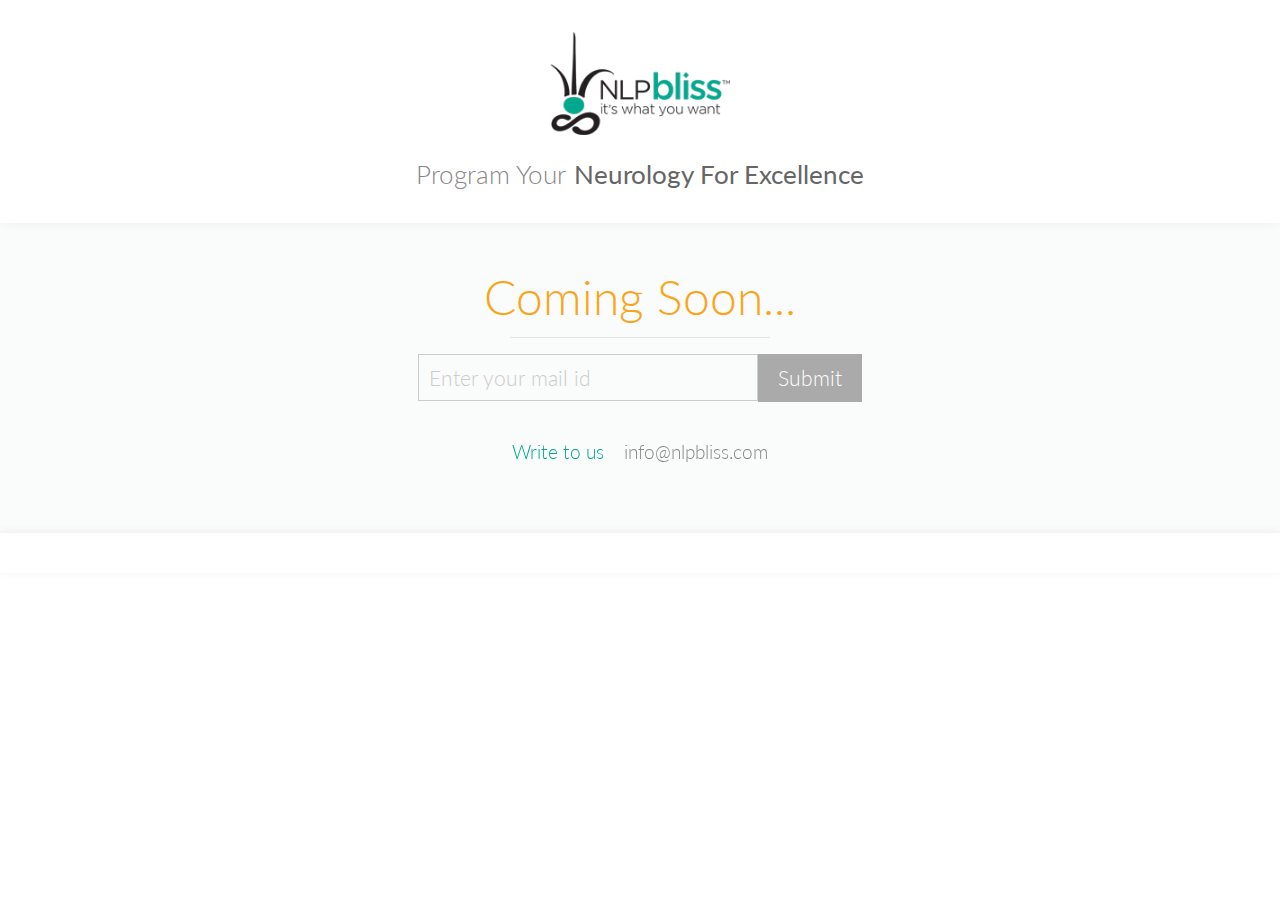
==== index.html @ 5846f4ec "coming sooon- Initial commit" ====
<!DOCTYPE html>
<html lang="en" class="no-js">
	<head>
		<meta charset="UTF-8" />
		<meta http-equiv="X-UA-Compatible" content="IE=edge,chrome=1"> 
		<meta name="viewport" content="width=device-width, initial-scale=1.0"> 
		<title>NLP Bliss</title>
		<link rel="shortcut icon" href="../favicon.ico">
		<link rel="stylesheet" type="text/css" href="css/normalize.css" />
		<link rel="stylesheet" type="text/css" href="css/demo.css" />
		<link rel="stylesheet" type="text/css" href="css/component.css" />
		<script src="js/modernizr.custom.js"></script>
	</head>
	<body>
		<div class="container">
			<header class="clearfix">
            	<a href="#"><img src="logo.png" alt="nlpbliss"></a>
				<h1>Program Your <span>Neurology For Excellence</span></h1>
			</header>
			<div class="wrapper">
            	

            	<h1> Coming Soon...</h1>
                
                <div class="bdr"></div>
                
                <section>

                <form class="subscribe">
				<input class="srb" type="text" placeholder="Enter your mail id" />
				<button class="progress-button" data-style="fill" data-horizontal>Submit</button>
				</form>
                                <h3> Write to us&nbsp;&nbsp;&nbsp; <span>info@nlpbliss.com</span></h3>
                </section>

			</div>
            
            <div class="footer clearfix">
            
            </div>
            
            
		</div><!-- /container -->
		<script src="js/classie.js"></script>
		<script src="js/progressButton.js"></script>
		<script>
			[].slice.call( document.querySelectorAll( 'button.progress-button' ) ).forEach( function( bttn ) {
				new ProgressButton( bttn, {
					callback : function( instance ) {
						var progress = 0,
							interval = setInterval( function() {
								progress = Math.min( progress + Math.random() * 0.1, 1 );
								instance._setProgress( progress );

								if( progress === 1 ) {
									instance._stop(1);
									clearInterval( interval );
								}
							}, 200 );
					}
				} );
			} );
		</script>
	</body>
</html>
---- css/demo.css ----
@import url(http://fonts.googleapis.com/css?family=Lato:300,400,700);
@font-face {
	font-family: 'codropsicons';
	src:url('../fonts/codropsicons/codropsicons.eot');
	src:url('../fonts/codropsicons/codropsicons.eot?#iefix') format('embedded-opentype'),
		url('../fonts/codropsicons/codropsicons.woff') format('woff'),
		url('../fonts/codropsicons/codropsicons.ttf') format('truetype'),
		url('../fonts/codropsicons/codropsicons.svg#codropsicons') format('svg');
	font-weight: normal;
	font-style: normal;
}

body {
	background: #fff;
	color: #888;
	font-family: 'Lato', Arial, sans-serif;
}

.clearfix:before,
.clearfix:after {
	content: '';
	display: table;
}

.clearfix:after {
	clear: both;
}

a {
	color: #148544;
	text-decoration: none;
	outline: none;
}

a:hover, a:focus {
	color: #fff;
}

.container > header {
	margin: 0 auto;
	padding: 2em;
	text-align: center;
	background:#ffffff;
	-webkit-box-shadow: 0 1px 10px 0 rgba(0,0,0,0.05);
	box-shadow: 0 1px 10px 0 rgba(0,0,0,0.05);
	position:relative;
	z-index:9;
}


.container > header a {
	text-align:center;
	width:180px;
	overflow:hidden;
	position:relative;
	display:block;
	margin:0 auto;
}

.container > header a img{
	width:100%;
	
}

.container > header h1 {
	font-size: 1.6em;
	line-height: 1.3;
	margin: 0;
	font-weight: 300;
	margin-top:20px;
	color:#888;
}


.container > header span {
	color: #666;
	padding: 0.3em 0 0.6em 0.1em;
	font-weight:400;
}

.note {
	color: #85cd62;
}



.wrapper {
	text-align: center;
	vertical-align: top;
	width:100%;
	padding:50px 10px 50px;
	background:#fafbfb;
	position:relative;
	z-index:0;
}

.wrapper h1{font-weight:300; font-size:3em; margin:0; padding:0; color:#FAA519; line-height:1;}
.wrapper h4{font-weight:300; text-align:center; font-size:1.1em; margin:0; padding:0 0 10px; color:#ccc; line-height:1;}

.bdr{width:260px;
margin:0 auto;
border-top:1px solid #e5e5e5;
margin-top:16px;
}

section {
	position: relative;
	text-align: center;
	padding: 1em 0 0em;
}

.wrapper section {
	display: inline-block;
}

section h2 {
	text-transform: uppercase;
	letter-spacing: 1px;
	color: #148544;
	font-weight: 700;
	padding: 1em;
	font-size: 0.8em;
	-webkit-backface-visibility: hidden;
}


section h3 {
	color: #00a88e;
	font-weight: 300;
	font-size: 1.2em;
	-webkit-backface-visibility: hidden;
}

section h3 span{
	color: #888;
}

.related {
	font-size: 2em;
	font-weight: 300;
}

.subscribe{ overflow:hidden;}
.subscribe input{
border:0; 
padding:10px 10px 10px; 
font-size:1.3em; 
color:#666; 
border:solid 1px #ccc; 
margin:0 0 20px;
width:340px;
float:left;
background:#fafbfb;
font-weight:300;
outline:none;
}


.srb::-webkit-input-placeholder {
    color: #ccc;
}
 
.srb:-moz-placeholder {
    color: #ccc;
}
 
.srb::-moz-placeholder {
    color: #ccc;
}
 
.srb:-ms-input-placeholder {
    color: #ccc;
}

.footer{
width:100%;
border-top:1px solid #f3f3f3;
padding:20px 0;
-webkit-box-shadow: 0 -1px 10px 0 rgba(0,0,0,0.05);
	box-shadow: 0 -1px 10px 0 rgba(0,0,0,0.05);
position:relative;
z-index:9999;
}

.footer p{text-align:center; width:170px; padding:0; margin:0 auto; display:block; overflow:hidden;}
.footer p span{display:block; color:#aaa; float:left; margin-top:25px; font-size:14px; font-weight:300;}
.footer a{width:100px; float:right; display:block;opacity:0.36;}
.footer a:hover{opacity:0.8;}
.footer a img{width:100%; }

@media screen and (max-width: 25em) {

	.container > header {
		font-size: 70%;
	}

	.related {
		font-size: 120%;
	}
	
	.subscribe input{
	width:198px;
	}

}
---- css/component.css ----
*, *:after, *::before {
	-webkit-box-sizing: border-box;
	-moz-box-sizing: border-box;
	box-sizing: border-box;
}

@font-face {
	font-weight: normal;
	font-style: normal;
	font-family: 'icomoon';
	src:url('../fonts/icomoon/icomoon.eot');
	src:url('../fonts/icomoon/icomoon.eot?#iefix') format('embedded-opentype'),
		url('../fonts/icomoon/icomoon.ttf') format('truetype'),
		url('../fonts/icomoon/icomoon.woff') format('woff'),
		url('../fonts/icomoon/icomoon.svg#icomoon') format('svg');
}

/* General styles for all types of buttons */
.progress-button {
	position: relative;
	display: inline-block;
	outline: none;
	border: none;
	background: #aaa;
	color: #fff;
	padding:0px 20px 0px; 
	font-size:1.3em;
	line-height: 2.3;
	font-weight:300;
	float:left;
	
}

.progress-button:hover{background: #999;}

.progress-button[disabled],
.progress-button[disabled].state-loading {
	cursor: default;
}

.progress-button .content {
	position: relative;
	display: block;
}

.progress-button .content::before,
.progress-button .content::after  {
	position: absolute;
	right: 20px;
	color: #fff;
	font-family: "icomoon";
	opacity: 0;
	-webkit-transition: opacity 0.3s 0.3s;
	transition: opacity 0.3s 0.3s;
}

.progress-button .content::before {
	content: "\e600"; /* Checkmark for success */
}

.progress-button .content::after {
	content: "\e601"; /* Cross for error */
}

.progress-button.state-success .content::before,
.progress-button.state-error .content::after {
	opacity: 1;
}

.notransition {
	-webkit-transition: none !important;
	transition: none !important;
}

.progress-button .progress {
	background: #148544;
}

.progress-button .progress-inner {
	position: absolute;
	left: 0;
	background: #00a88e;
}

.progress-button[data-horizontal] .progress-inner {
	top: 0;
	width: 0;
	height: 100%;
	-webkit-transition: width 0.3s, opacity 0.3s;
	transition: width 0.3s, opacity 0.3s;
}

.progress-button[data-vertical] .progress-inner {
	bottom: 0;
	width: 100%;
	height: 0;
	-webkit-transition: height 0.3s, opacity 0.3s;
	transition: height 0.3s, opacity 0.3s;
}

/* Necessary 3d styles for buttons with perspective */

.progress-button[data-perspective] {
	position: relative;
	display: inline-block;
	padding: 0;
	background: transparent;
	-webkit-perspective: 900px;
	perspective: 900px;
}

.progress-button[data-perspective] .content {
	padding: 0 60px;
	background: #1d9650;
}

.progress-button[data-perspective] .progress-wrap {
	display: block;
	-webkit-transition: -webkit-transform 0.2s;
	transition: transform 0.2s;
	-webkit-transform-style: preserve-3d;
	transform-style: preserve-3d;
}

.progress-button[data-perspective] .content,
.progress-button[data-perspective] .progress {
	outline: 1px solid rgba(0,0,0,0); /* Smoothen jagged edges in FF */
}

/* Individual styles */
/* Choose the effect(s) you want, delete the rest */

/* Fill horizontal */
/* ====================== */

.progress-button[data-style="fill"][data-horizontal] {
	overflow: hidden;
}

.progress-button[data-style="fill"][data-horizontal] .content {
	z-index: 10;
	-webkit-transition: -webkit-transform 0.3s;
	transition: transform 0.3s;
}

.progress-button[data-style="fill"][data-horizontal] .content::before,
.progress-button[data-style="fill"][data-horizontal] .content::after {
	top: 100%;
	right: auto;
	left: 50%;
	-webkit-transition: opacity 0.3s;
	transition: opacity 0.3s;
	-webkit-transform: translateX(-50%);
	transform: translateX(-50%);
}

.progress-button[data-style="fill"][data-horizontal].state-success .content,
.progress-button[data-style="fill"][data-horizontal].state-error .content {
	-webkit-transform: translateY(-100%);
	transform: translateY(-100%);
}
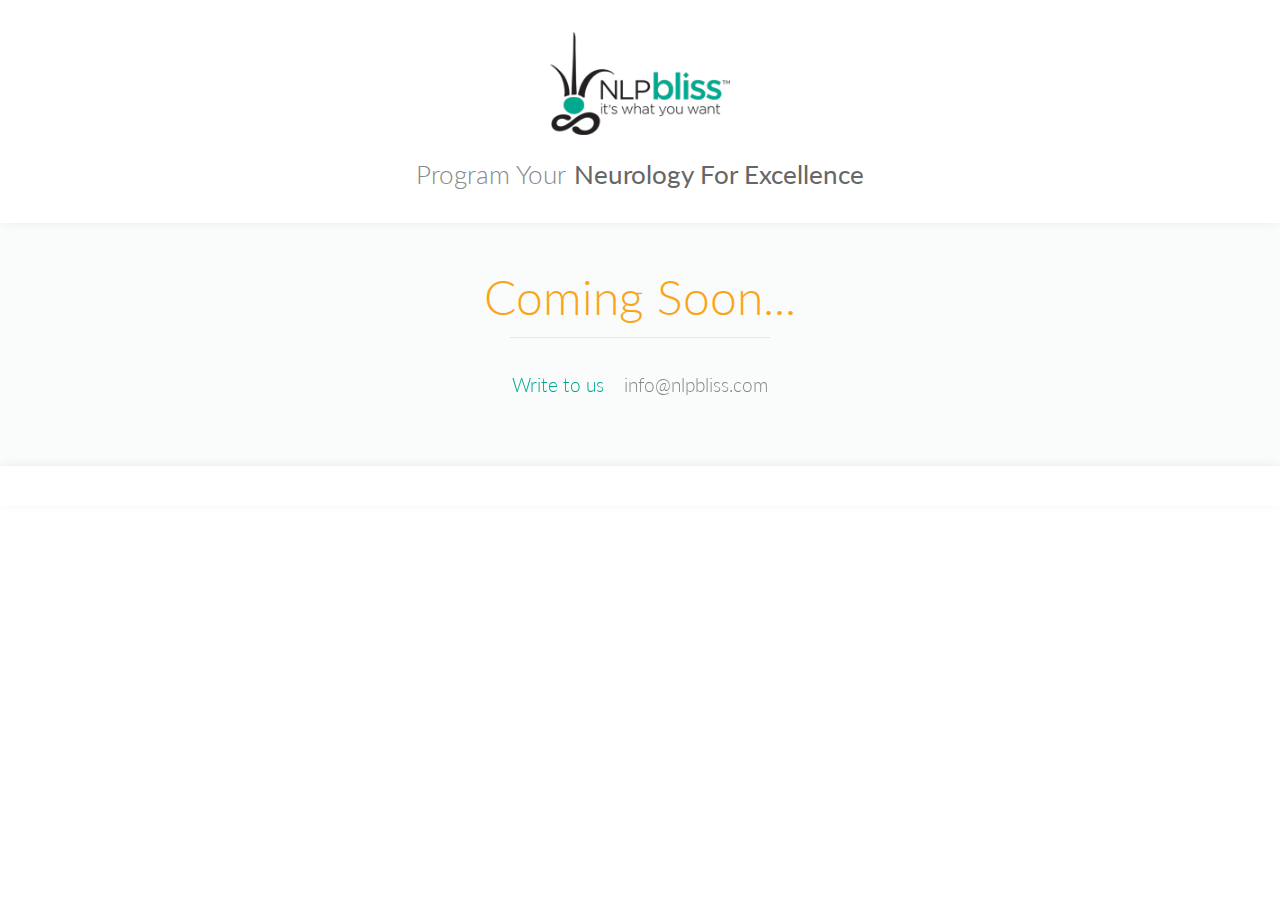
==== commit 8d725312: "Production changes" ====
--- a/index.html
+++ b/index.html
@@ -5,61 +5,39 @@
 		<meta http-equiv="X-UA-Compatible" content="IE=edge,chrome=1"> 
 		<meta name="viewport" content="width=device-width, initial-scale=1.0"> 
 		<title>NLP Bliss</title>
-		<link rel="shortcut icon" href="../favicon.ico">
+
+<link rel="shortcut icon" href="http://www.soexcellence.com/sites/default/files/favicon.png" type="image/png" />
+
 		<link rel="stylesheet" type="text/css" href="css/normalize.css" />
 		<link rel="stylesheet" type="text/css" href="css/demo.css" />
 		<link rel="stylesheet" type="text/css" href="css/component.css" />
 		<script src="js/modernizr.custom.js"></script>
 	</head>
 	<body>
-		<div class="container">
-			<header class="clearfix">
-            	<a href="#"><img src="logo.png" alt="nlpbliss"></a>
-				<h1>Program Your <span>Neurology For Excellence</span></h1>
-			</header>
-			<div class="wrapper">
-            	
+	  <div class="container">
+	    <header class="clearfix">
+              <a href="#"><img src="logo.png" alt="nlpbliss"></a>
+	      <h1>Program Your <span>Neurology For Excellence</span></h1>
+	      </header>
+	    <div class="wrapper">
+              
 
-            	<h1> Coming Soon...</h1>
-                
-                <div class="bdr"></div>
+              <h1> Coming Soon...
+<div class="bdr"></div></h1>
+               
                 
                 <section>
-
-                <form class="subscribe">
-				<input class="srb" type="text" placeholder="Enter your mail id" />
-				<button class="progress-button" data-style="fill" data-horizontal>Submit</button>
-				</form>
                                 <h3> Write to us&nbsp;&nbsp;&nbsp; <span>info@nlpbliss.com</span></h3>
                 </section>
 
-			</div>
+		</div>
             
             <div class="footer clearfix">
             
             </div>
             
             
-		</div><!-- /container -->
-		<script src="js/classie.js"></script>
-		<script src="js/progressButton.js"></script>
-		<script>
-			[].slice.call( document.querySelectorAll( 'button.progress-button' ) ).forEach( function( bttn ) {
-				new ProgressButton( bttn, {
-					callback : function( instance ) {
-						var progress = 0,
-							interval = setInterval( function() {
-								progress = Math.min( progress + Math.random() * 0.1, 1 );
-								instance._setProgress( progress );
+	    </div><!-- /container -->
+	  </body>
 
-								if( progress === 1 ) {
-									instance._stop(1);
-									clearInterval( interval );
-								}
-							}, 200 );
-					}
-				} );
-			} );
-		</script>
-	</body>
 </html>
